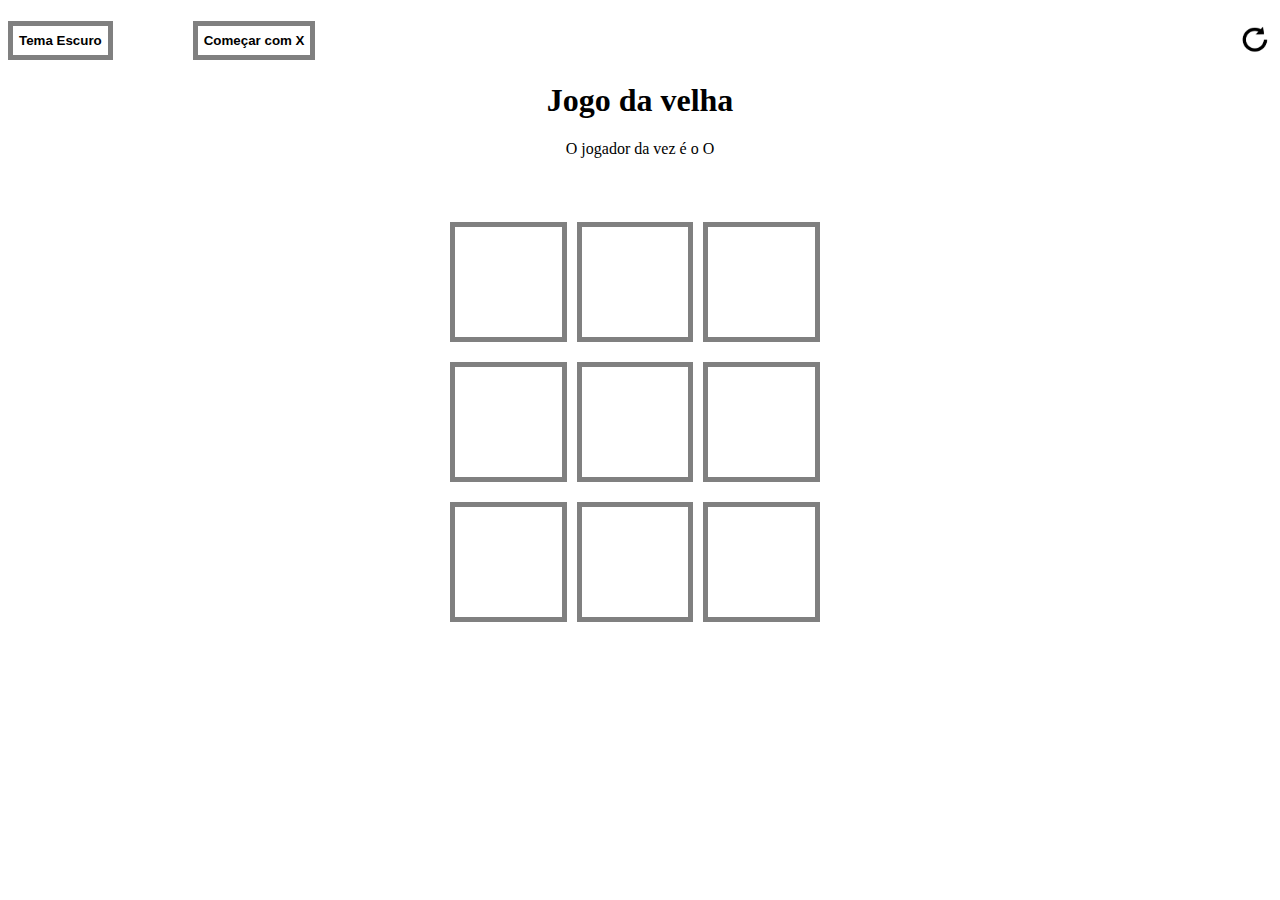
==== O.html @ 55f63542 "Rename indexO.html to O.html" ====
<!DOCTYPE html>
<html lang="en">
<head>
    <meta charset="UTF-8">
    <meta http-equiv="X-UA-Compatible" content="IE=edge">
    <meta name="viewport" content="width=device-width, initial-scale=1.0">
    
    <h1 id="tema">
        <link rel="stylesheet" href="mystyle.css">
    </h1>
        
    <title>Jogo da Velha</title>
</head>
<body>
    <header>
        <div class="tema" id="temaBotao">
            <button onclick="alterarTema()">Tema Escuro</button>
            <button id="começarX"><a href="indexX.html">Começar com X</a></button>
        </div>
        <div id="botaoReinicio" class="botaoReinicio">
            <img src="./restarbtn.jpg" width="35px" height="35px"onclick="reiniciar()">
        </div>

    </header>
    <div class="titulo">
        <h1>Jogo da velha</h1>
        
        <p id="jogadorDaVez">O jogador da vez é o O</p>
    </div>
    
    <div class="tabuleiro">
        
    <div class="tabuleiro-linha">
        <button id="botao1" onclick="testarBotao1 (); povoarBotao(); resultadoFinal()"></button>
        <button id="botao2" onclick="testarBotao2 (); povoarBotao2(); resultadoFinal()"></button>
        <button id="botao3" onclick="testarBotao3 (); povoarBotao3(); resultadoFinal()"></button>
    </div>
    <div class="tabuleiro-linha">
        <button id="botao4" onclick="testarBotao4 (); povoarBotao4(); resultadoFinal()"></button>
        <button id="botao5" onclick="testarBotao5 (); povoarBotao5(); resultadoFinal()"></button>
        <button id="botao6" onclick="testarBotao6 (); povoarBotao6(); resultadoFinal()"></button>

    </div>
    <div class="tabuleiro-linha">
        <button id="botao7" onclick="testarBotao7 (); povoarBotao7(); resultadoFinal()"></button>
        <button id="botao8" onclick="testarBotao8 (); povoarBotao8(); resultadoFinal()"></button>
        <button id="botao9" onclick="testarBotao9 (); povoarBotao9(); resultadoFinal()"></button>

    </div>
    </div> 
    <div  class="resultado">
        <h1 id='resultado'></h1>
    </div>
    <script src="appO.js"></script>
       
</body>
</html>
---- mystyle.css ----
header {
    display: flex;
    justify-content: space-between;
}
#sobre {
    text-align: justify;
    width: 600px;
    margin-left: auto;
    margin-right: auto;
    font-size: 30px;
}

.botoesEscolha {
    width: 500px;
    margin-left: auto;
    margin-right: auto;
    text-align: center;
    margin-top: 80px;
}
button{
    margin-right: 80px;
    background-color: white;
    color: black;
    border: 4px solid gray;
    border-width: thick;
    font-weight: bolder;
}
a{
    text-decoration:none;
    
}

button{
    transition-duration: 0.4s;
}
button:hover{
    background-color: gray;
    color:black
}

.tema {
    display: flex;
}
.tema a {
    text-decoration: none;
    color: black
}



.tabuleiro {
    width: 380px;
    margin-left: auto;
    margin-right: auto;
    margin-top: 5%;
    
}

.titulo {
    width: 380px;
    margin-left: auto;
    margin-right: auto;
    text-align: center;
}

.tabuleiro-linha {
    display: flex;
    flex-direction: row;
    margin-bottom: 20px;
    
}

.tabuleiro button{
    width: 120px;
    height: 120px;
    margin-right: 10px;
    font-size: 80px;
    
    
}
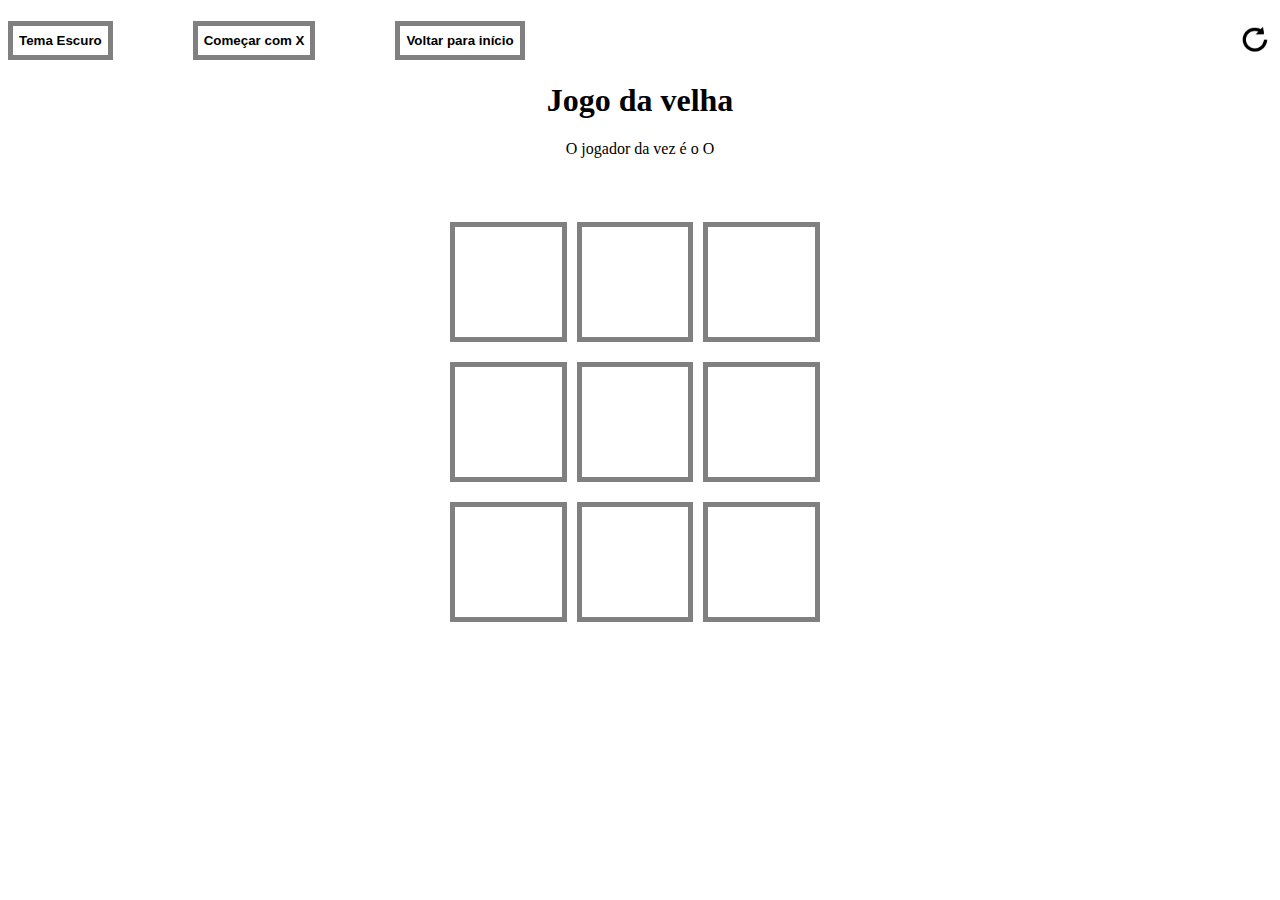
==== commit bcaad01a: "Update O.html" ====
--- a/O.html
+++ b/O.html
@@ -15,7 +15,8 @@
     <header>
         <div class="tema" id="temaBotao">
             <button onclick="alterarTema()">Tema Escuro</button>
-            <button id="começarX"><a href="indexX.html">Começar com X</a></button>
+            <button id="começarX"><a href="X.html">Começar com X</a></button>
+            <button><a href="index.html">Voltar para início</a></button>
         </div>
         <div id="botaoReinicio" class="botaoReinicio">
             <img src="./restarbtn.jpg" width="35px" height="35px"onclick="reiniciar()">
